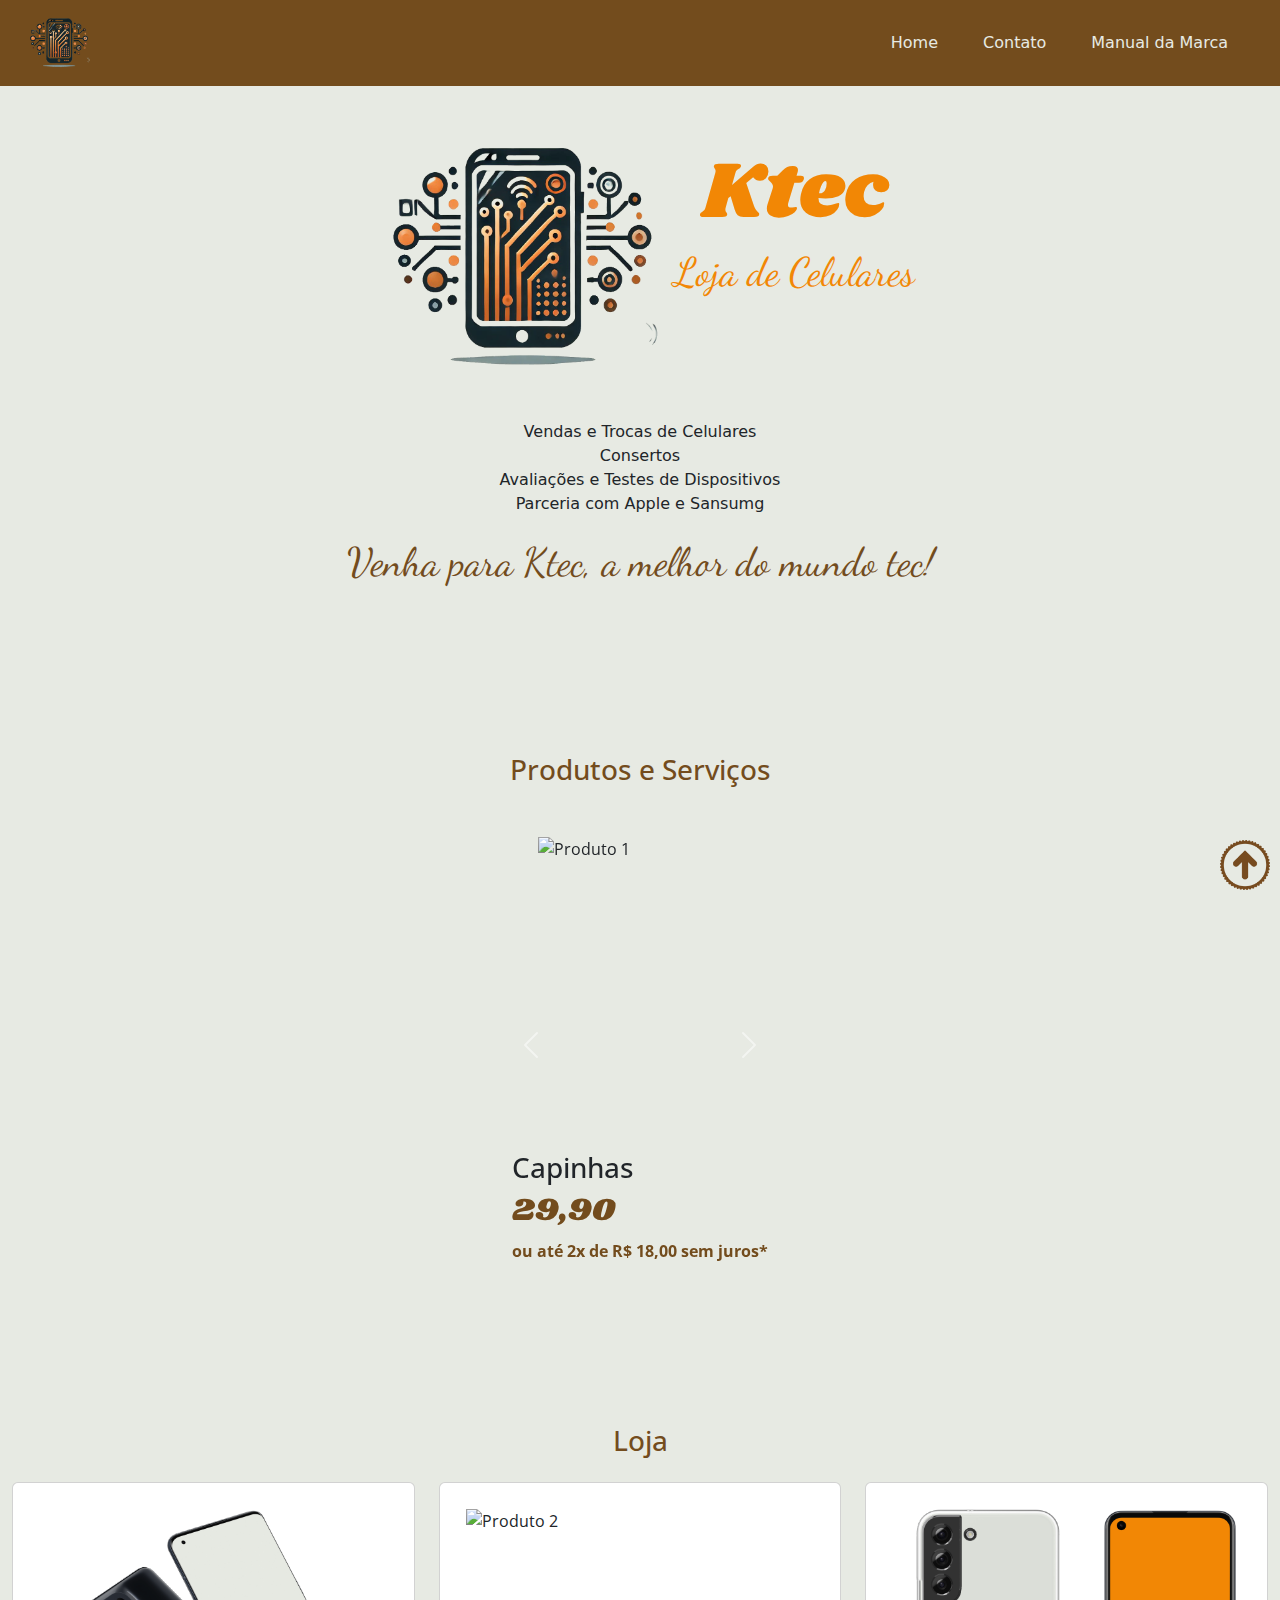
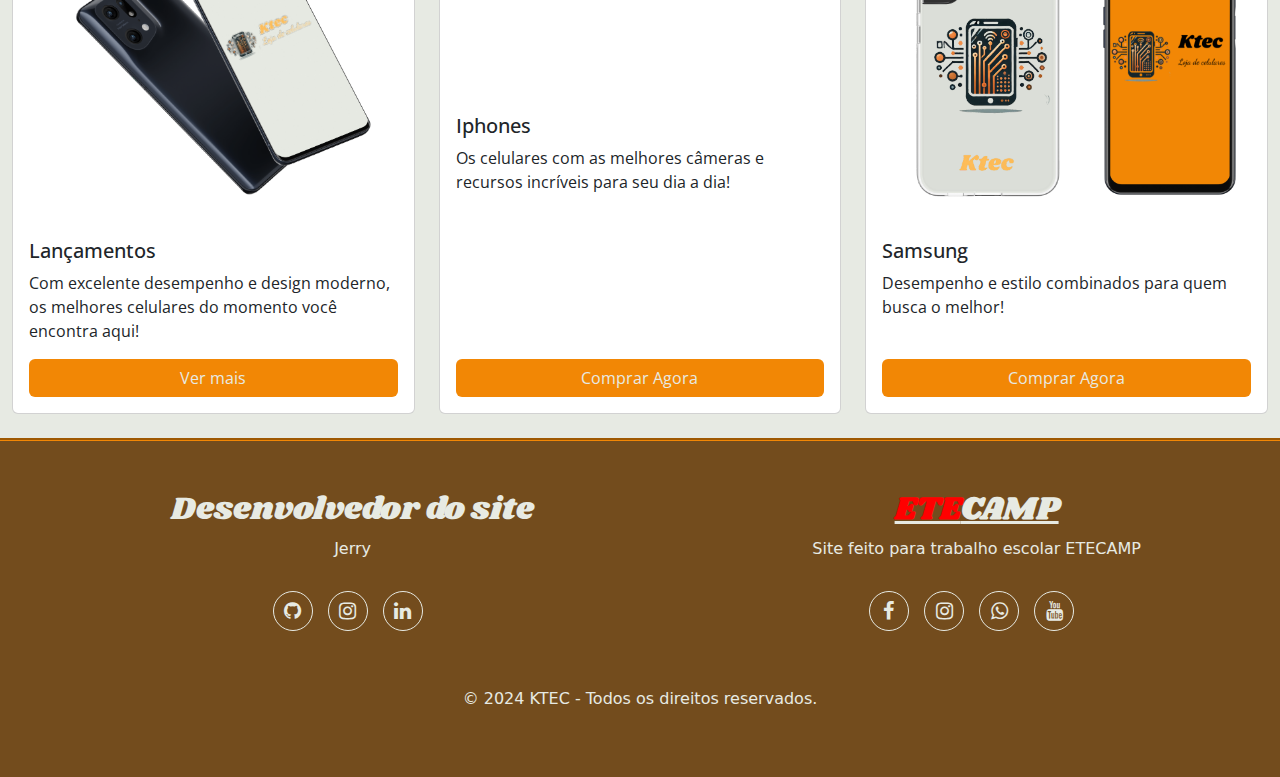
==== html/home.html @ 88d04d3d "Add files via upload" ====
<!DOCTYPE html>
<html lang="en">

<head>
    <meta charset="UTF-8">
    <meta name="viewport" content="width=device-width, initial-scale=1.0">
    <title>Ktec Loja de Celulares</title>
    <link rel="stylesheet" href="../css/style2.css">
    <link rel="stylesheet" href="https://cdn.jsdelivr.net/npm/bootstrap@5.3.3/dist/css/bootstrap.min.css">

    <!-- Logo na guia -->
    <link rel="icon" href="../LogoTransparente.svg" type="image/x-icon">

    <!-- icones footer -->

    <link rel="icon" type="imagex/x-icon" href="../img/mausoleu-de-ho-chi-minh.ico">

    <!-- footer -->
    <link rel="stylesheet" href="https://cdnjs.cloudflare.com/ajax/libs/font-awesome/4.7.0/css/font-awesome.min.css">

</head>

<body id="fundo" >

    <nav class="navbar navbar-expand-lg" id="top">
        <div class="container-fluid">
            <div >
                <img src="../img/logoprincipal_transparent.png" alt="">
               
            </div>

            <button class="navbar-toggler" id="navbar-toggler" type="button" data-bs-toggle="collapse" data-bs-target="#navbarNavDropdown" aria-controls="navbarNavDropdown" aria-expanded="false" aria-label="Toggle navigation">
                <span class="navbar-toggler-icon" id="navbar-toggler-icon"></span>
            </button>

            <div class="collapse navbar-collapse" id="navbarNavDropdown">
                <ul class="navbar-nav">
                    <li class="nav-item">
                        <a id="a" class="nav-link active" aria-current="page" href="../html/home.html" style="color: #E7EAE3;">Home</a>
                    </li>
                    <li class="nav-item">
                        <a id="a" class="nav-link" href="../html/Contato.html" style="color: #E7EAE3;">Contato</a>
                    </li>
                    <li class="nav-item">
                        <a id="a" class="nav-link" href="../html/manual.html" style="color: #E7EAE3;">Manual da Marca</a>
                    </li>
                </ul>
            </div>
        </div>
    </nav>

    <header>
        <div class="text-center">
            <div class="logo">
                <img src="../img/logoprincipal_transparent.png" alt="">
                <div class="textlogo">
                    <h2>Ktec</h2>
                    <p>Loja de Celulares</p>
                </div>
            </div>

            <ul class="list-unstyled">
                <li>Vendas e Trocas de Celulares</li>
                <li>Consertos</li>
                <li>Avaliações e Testes de Dispositivos</li>
                <li>Parceria com Apple e Sansumg</li>
            </ul>
            <p style="color: #734C1D;">Venha para Ktec, a melhor do mundo tec!</p>
        </div>
    </header>

    <main>

        <!-- Carrossel de Produtos -->
        <section class="container my-5">
            <h3 class="text-center mb-4" style="color: #734C1D;">Produtos e Serviços</h3>
            <div id="productCarousel" class="carousel slide" data-bs-ride="carousel">
                <div class="carousel-inner">
                    <div class="carousel-item active">
                        <img src="../img/Capinhas.svg" class="d-block w-100 img-fluid" alt="Produto 1" id="imgresponsiva">
                        <h3>Capinhas</h3>
                        <h2>29,90</h2>
                        <p><b>ou até 2x de R$ 18,00 sem juros*</b></p>
                    </div>
                    <div class="carousel-item">
                        <img src="../img/Peliculas.svg" class="d-block w-100 img-fluid" alt="Produto 2" id="imgresponsiva">

                        <h3>Peliculas </h3>
                        <h2>29,99</h2>
                        <p><b>ou até 2x de R$ 15,00 sem juros*</b></p>

                    </div>
                    <div class="carousel-item">
                        <img src="../img/Orçamento.svg" class="d-block w-100 img-fluid" alt="Produto 3" id="imgresponsiva">
                        <h3>Orçamentos</h3>
                        <h2>Envie um formulário!!</h2>
                        <p><b>Respondemos em até 48h</b></p>
                    </div>
                </div>
                <button class="carousel-control-prev" type="button" data-bs-target="#productCarousel" data-bs-slide="prev">
                    <span class="carousel-control-prev-icon" aria-hidden="true"></span>
                    <span class="visually-hidden">Previous</span>
                </button>
                <button class="carousel-control-next" type="button" data-bs-target="#productCarousel" data-bs-slide="next">
                    <span class="carousel-control-next-icon" aria-hidden="true"></span>
                    <span class="visually-hidden">Next</span>
                </button>
            </div>
        </section>

       <!-- Área de Vendas -->
<div class="container-fluid">
    <h3 class="text-center mb-4" style="color: #734C1D;">Loja</h3>
    <div class="row d-flex align-items-stretch">
        <div class="col-md-4 mb-4" id="voltarlancamentos">
            <div class="card h-100">
                <img src="../img/2celularan.svg" class="card-img-top" alt="Produto 1" id="imgresponsiva">
                <div class="card-body d-flex flex-column">
                    <h5 class="card-title">Lançamentos</h5>
                    <p class="card-text">Com excelente desempenho e design moderno, os melhores celulares do momento você encontra aqui!</p>
                    <div class="mt-auto">
                        <a href="#" class="btn w-100" id="botão">Ver mais</a>
                    </div>
                </div>
            </div>
        </div>
        <div class="col-md-4 mb-4" id="voltariphone">
            <div class="card h-100">
                <img src="../img/iphone1.svg" class="card-img-top" alt="Produto 2" id="imgresponsiva">
                <div class="card-body d-flex flex-column">
                    <h5 class="card-title">Iphones</h5>
                    <p class="card-text">Os celulares com as melhores câmeras e recursos incríveis para seu dia a dia!</p>
                    <div class="mt-auto">
                        <a href="../html/lojasiphone.html" class="btn w-100" id="botão">Comprar Agora</a>
                    </div>
                </div>
            </div>
        </div>
        <div class="col-md-4 mb-4" id="voltarsansumg">
            <div class="card h-100">
                <img src="../img/android1.svg" class="card-img-top" alt="Produto 3" id="imgresponsiva">
                <div class="card-body d-flex flex-column">
                    <h5 class="card-title">Samsung</h5>
                    <p class="card-text">Desempenho e estilo combinados para quem busca o melhor!</p>
                    <div class="mt-auto">
                        <a href="../html/lojassansumg.html" class="btn w-100" id="botão">Comprar Agora</a>
                    </div>
                </div>
            </div>
        </div>
    </div>
</div>


    </main>

   <!-- Começo footer -->
   <footer>
    <div class="container-footer">
        <div class="row-footer">


            <div class="footer-col">
                
                   
                    <ul> 
                        <h2>Desenvolvedor do site</h2>
                        <div >
                            <li><a href="#">Jerry</a>

                            </li>

                            <div class="medias-socias" >
                                <a href="https://github.com/jeh7sx" class="git"> <i class="fa fa-github"></i> </a>
                                <a href="https://www.instagram.com/jeh7.sx/?next=%2F" class="insta"> <i
                                        class="fa fa-instagram"></i>
                                </a>
                                <a href="https://www.linkedin.com/in/jerry-leonardo-773071263/" class="linke"> <i
                                        class="fa fa-linkedin "></i> </a>
                            </div>
                        </div>

                    </ul>

            </div>

            <!-- footer col-->
            <div class="footer-col" id="margintec">
                <div id="Etec">
                    <a class="a" href="https://etecamp.com.br/ETEC/wp/">
                        <h2><b style="color:red;">ETE</b><b style="color: #e7eae3;">CAMP</b></h2>
                    </a>

                    <p>Site feito para trabalho escolar ETECAMP</p>
                </div>

                <div class="medias-socias">
                    <a href="https://www.facebook.com/etecdecampolimpopaulista" class="face"> <i class="fa fa-facebook"></i> </a>
                    <a
                        href="https://www.instagram.com/etecamp_oficial?utm_source=ig_web_button_share_sheet&igsh=ZDNlZDc0MzIxNw==" class="insta">
                        <i class="fa fa-instagram "></i>
                    </a>
                    <a href="https://api.whatsapp.com/message/GI5OHI4BTL6FI1?autoload=1&app_absent=0" class="whats"> <i
                            class="fa fa-whatsapp"></i> </a>
                    <a href="https://www.youtube.com/channel/UC4auBfw8gygupJbsrskQCqw" class="yt"> <i
                            class="fa fa-youtube"></i> </a>
                </div>

            </div>
            <!--end footer col-->
        </div>
    </div>

    <p>&copy; 2024 KTEC - Todos os direitos reservados.</p>
</footer>

<!-- Fim Footer -->

    <div class="botao">
        <a href="#"><img src="../img/seta.png" alt=""></a>
    </div>

    <script src="../js/index.js"></script>

    <script src="https://cdn.jsdelivr.net/npm/@popperjs/core@2.11.8/dist/umd/popper.min.js" integrity="sha384-I7E8VVD/ismYTF4hNIPjVp/Zjvgyol6VFvRkX/vR+Vc4jQkC+hVqc2pM8ODewa9r" crossorigin="anonymous"></script>
    <script src="https://cdn.jsdelivr.net/npm/bootstrap@5.3.3/dist/js/bootstrap.min.js" integrity="sha384-0pUGZvbkm6XF6gxjEnlmuGrJXVbNuzT9qBBavbLwCsOGabYfZo0T0to5eqruptLy" crossorigin="anonymous"></script>
</body>

</html>
---- css/style2.css ----
@import url('https://fonts.googleapis.com/css2?family=Shrikhand&display=swap');
@import url('https://fonts.googleapis.com/css2?family=Dancing+Script:wght@400..700&family=Shrikhand&display=swap');
@import url('https://fonts.googleapis.com/css2?family=Dancing+Script:wght@400..700&family=Open+Sans:ital,wght@0,300..800;1,300..800&family=Shrikhand&display=swap');
@import url('https://fonts.googleapis.com/css2?family=Open+Sans:ital,wght@0,300..800;1,300..800&display=swap');

*{
    box-sizing: border-box;
}

body {
    color: #261C14;
    background-color: #c9cac8;
    margin: 0;
    margin-bottom: 0;
    display: flex;
    flex-direction: column;
}

#botão:hover{
    background-color: #ffffff;
    color: #F28705;
    border: 1px solid #F28705;
}

#botão{
    background-color: #F28705; 
    color: #E7EAE3;
}



#fundo{
    background-color: #E7EAE3;  
}

body h2{
    font-family: shrikhand;
    color:#734C1D;
  }

nav img{
    height: 50px;
    margin: 10px;
    margin-right: 0;
}




.logo{
    display: flex;

    margin-left: 10px;
}

nav{
    background-color: #734C1D;
    color: #e7eae3;
    z-index: 2;
    position: fixed;
    top:0;
}

nav h2{
    font-family: "Shrikhand", serif;
    color: #F28705;
    margin-bottom: 0;
    margin: 0;
}

nav p{
    font-family: "Dancing Script", cursive;
    color: #F28705;
    margin-top: 0;
}

header{
   margin-top: 60px;
   display: flex;
   justify-content: center;
}
header img{
    height: 14em;
    margin-bottom: 50px;
    margin-right: 0;
}

.img{
    justify-content: center;
    align-items: center;
    text-align: center;
}


header h2{
    font-family: "Shrikhand", serif;
    color: #F28705;
    margin-bottom: 0;
    margin: 0;
    font-size: 80px;
}

header p{
    font-family: "Dancing Script", cursive;
    color: #F28705;
    margin-top: 0;
    font-size: 40px;
}

 #a{
    list-style: none;
    
    color: #E7EAE3;
    padding: 15px;
    margin-right: 15px;
    border-radius:15px;
}

#a:hover{

    background-color: rgba(231, 234, 227, 0.296);     text-decoration: underline;
}

#navbarNavDropdown{
    text-align: center;
    right: 0px;
    margin-right: 10px;
    justify-content: right;
}

section {
    z-index: 1;
    height: 80vh;
    display: flex;
    flex-direction: column;
    align-items: center;
    justify-content: center;
    position: relative;
    /* background-color: #E7EAE3;   */
    margin: 30px;  
    padding: 5em;
}

#navbar-toggler {
    border: 2px solid #E7EAE3; /* Borda branca */
}

#navbar-toggler:focus {
    outline: none; /* Remove a borda de foco padrão */
    box-shadow: 0 0 0 2px #E7EAE3; /* Define a borda de foco como branca */
} 

#navbar-toggler-icon {
    background-image: url("data:image/svg+xml,%3Csvg xmlns='http://www.w3.org/2000/svg' viewBox='0 0 30 30'%3E%3Cpath stroke='rgba(231, 234, 227,1)' stroke-width='2' d='M4 7h22M4 15h22M4 23h22'/%3E%3C/svg%3E");
    /* Ícone com linhas brancas */
    
}




section ul{
    color: #734C1D;
    font-size: 20px;
}

b{
    color: #734C1D;
}

main{
    font-family: "Open Sans", sans-serif;
}

.ul1 img{
    height: 20%;
    width: 90%;
}

.ul1 li{
    margin-top: 40px;
}

.sistema-cores img{
    height: 20%;
    width: 90%;
}

.list-alvo{
    display: grid;
    grid-template-columns: repeat(2, 1fr);
}

.ul-logo li{
   margin-bottom: 1em;
}


.aplicacao img{
    height:450px;
    width: 65%;
    margin-top: 20px;
}

.aplicacao {
    display: grid;
    grid-template-columns: repeat(2, 1fr);
    justify-items: center;
}

.botao{
    text-decoration: none;
    display: flex;
    position: fixed;
    bottom:10px;
    right: 10px;
}

.botao img{
    height: 50px;
}

/* footer {
    background-color: #734C1D;
    color: #fff;
    text-align: center;
    padding: 15px 0;
    margin-top: 20px;
} */

/* Começo footer */
footer{
    background-color: #734C1D;
    padding: 50px 0;
    grid-area: footer;
    border-top: 3px groove #F28705;
    display: flex;
    flex-wrap: wrap;
    flex-direction: column;
    text-align: center;
    width: 100%;
    color: #e7eae3;
}

footer h2{
    color: #E7EAE3;
}

.row-footer{
    display: flex;
    flex-wrap: wrap;
    justify-content: space-around;
}

.footer-col{
    padding: 0 15px;
    margin-bottom: 30px;
}


.footer-col .a{
    color:#e7eae3;
}

.footer-col b:hover{
    text-decoration: underline red
}


.footer-col ul{
    list-style: none;
}

.footer-col ul li a{
    font-size: 16px;
    text-transform: capitalize;
    color: #e7eae3;
    text-decoration: none;
    font-weight: 300;
    display: block;
    transition: all 0.3s ease;
}

.footer-col ul li a:hover{
    color: #cecdcd;
    transform: scale(1.3);
    transition: 900ms;
}

.footer-col .medias-socias{
    margin-top: 30px;
}
.footer-col .medias-socias a{
    display: inline-flex;
    align-items: center;
    justify-content: center;
    height: 40px;
    width: 40px;
    margin: 0 10px 10px 0;
    text-decoration: none;
    border-radius: 50%;
    color: #e7eae3;
    border: 1px solid #e7eae3;
    transition: all 0.5s ease;
    
    font-size: 20px;
}
.footer-col .medias-socias a:hover{
    transform: scale(1.3);
    transition: 800ms;
    background-color: #e7eae3;
}


/* youtube */

.footer-col .medias-socias .yt:hover{
    color: red;
    border: solid red;
}

/* Whats */

.footer-col .medias-socias .whats:hover{
    color: green;
    border: solid green;
}

/* Insta */

.footer-col .medias-socias .insta:hover{
    color: orangered;
    border: solid orangered;
}

/* Github */

.footer-col .medias-socias .git:hover{
    color: purple;
    border: solid purple;
}

/* Facebook */

.footer-col .medias-socias .face:hover{
    color: blue; 
    border: solid blue;
}

/* Linkedin */

.footer-col .medias-socias .linke:hover{
    color: cadetblue;
    border: solid cadetblue;
}

@media (max-width: 600px) {
   


    #footer{
        grid-template-columns: 1fr 1fr;
    }

    .footer-col{
        width: 100%;
    }

    footer #media-none{
        display: inline-flex;
        
    }


}

/* FIm footer */


/* ID para tornar as imagens responsivas */
#imgresponsiva {
    width: 100%;
    height: 20em;
    margin:10px;
    padding: 1em;
}

.card{
    height: 30em;
}

.card-body {
    padding: 1rem;
    height: 100%;
}

.col-md-4 {
    margin-bottom: 1rem;
}

.btn {
    width: 100%;
    padding: 10px;
    text-align: center;
}

#top
{
    position: sticky;
    top: 0px;
}

/* Lojas */

#lojas{
    display: flex;
    flex-direction: row;
    gap: 3em;
    align-items: center;
}

#lojas img{
    height: 100px;
   
}

#apple_sansumg{
    display: flex;
    justify-content: center;
    align-items: center;
    flex-direction: column;
}

#apple_sansumg img{
    max-width: 90%;
}

#apple_sansumg .col-md-4{
    
    display: flex;
    justify-content: center;
}

/* Contatos */

.local{
    display: flex;
    justify-content: center;
    margin-bottom: 20px;
}

#container{
    display: flex;
}



@media (max-width: 815px) {
    #lojas{
        display: flex;
        flex-direction: column;
    }

    #container{
        display: flex;
        flex-direction: column;
    }
}


@media (max-width: 767px) {
    .col-md-4 {
        flex: 0 0 100%;
        max-width: 100%;
    }
}

@media (max-width: 600px)
{
    .logo{
        display: block;
    
        margin-left: 10px;
    }

    .aplicacao {
        display: flex;
        flex-direction: column;
        align-items: center;
    }
}
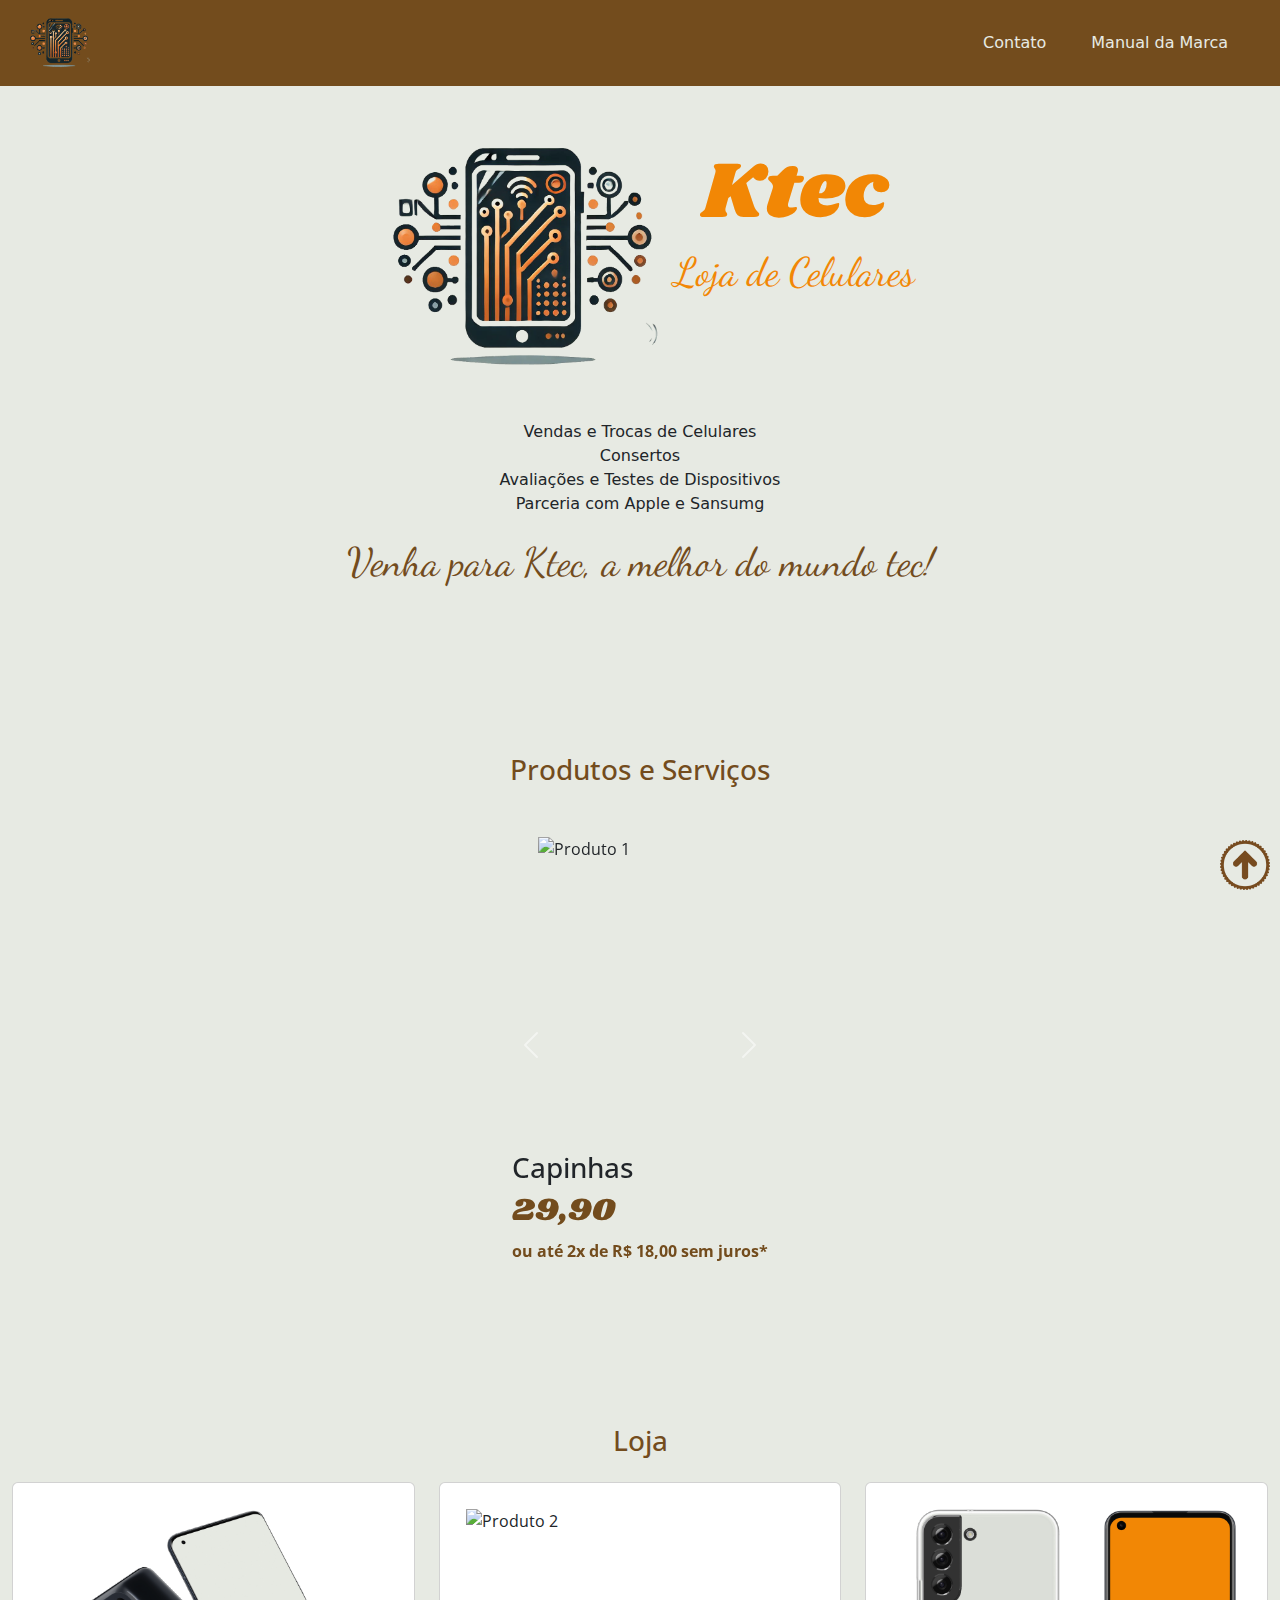
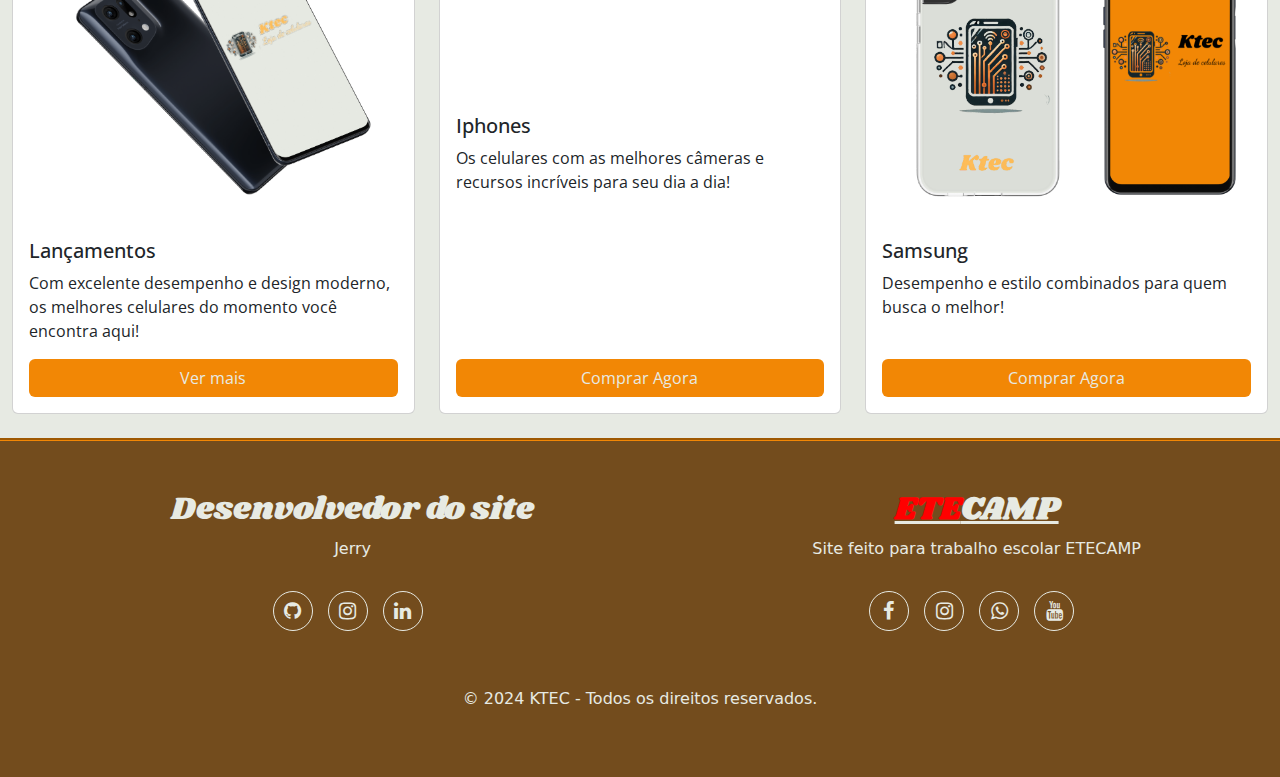
==== commit 71846d13: "Update home.html" ====
--- a/html/home.html
+++ b/html/home.html
@@ -1,5 +1,5 @@
 <!DOCTYPE html>
-<html lang="en">
+<html lang="pt-br">
 
 <head>
     <meta charset="UTF-8">
@@ -35,9 +35,6 @@
 
             <div class="collapse navbar-collapse" id="navbarNavDropdown">
                 <ul class="navbar-nav">
-                    <li class="nav-item">
-                        <a id="a" class="nav-link active" aria-current="page" href="../html/home.html" style="color: #E7EAE3;">Home</a>
-                    </li>
                     <li class="nav-item">
                         <a id="a" class="nav-link" href="../html/Contato.html" style="color: #E7EAE3;">Contato</a>
                     </li>
